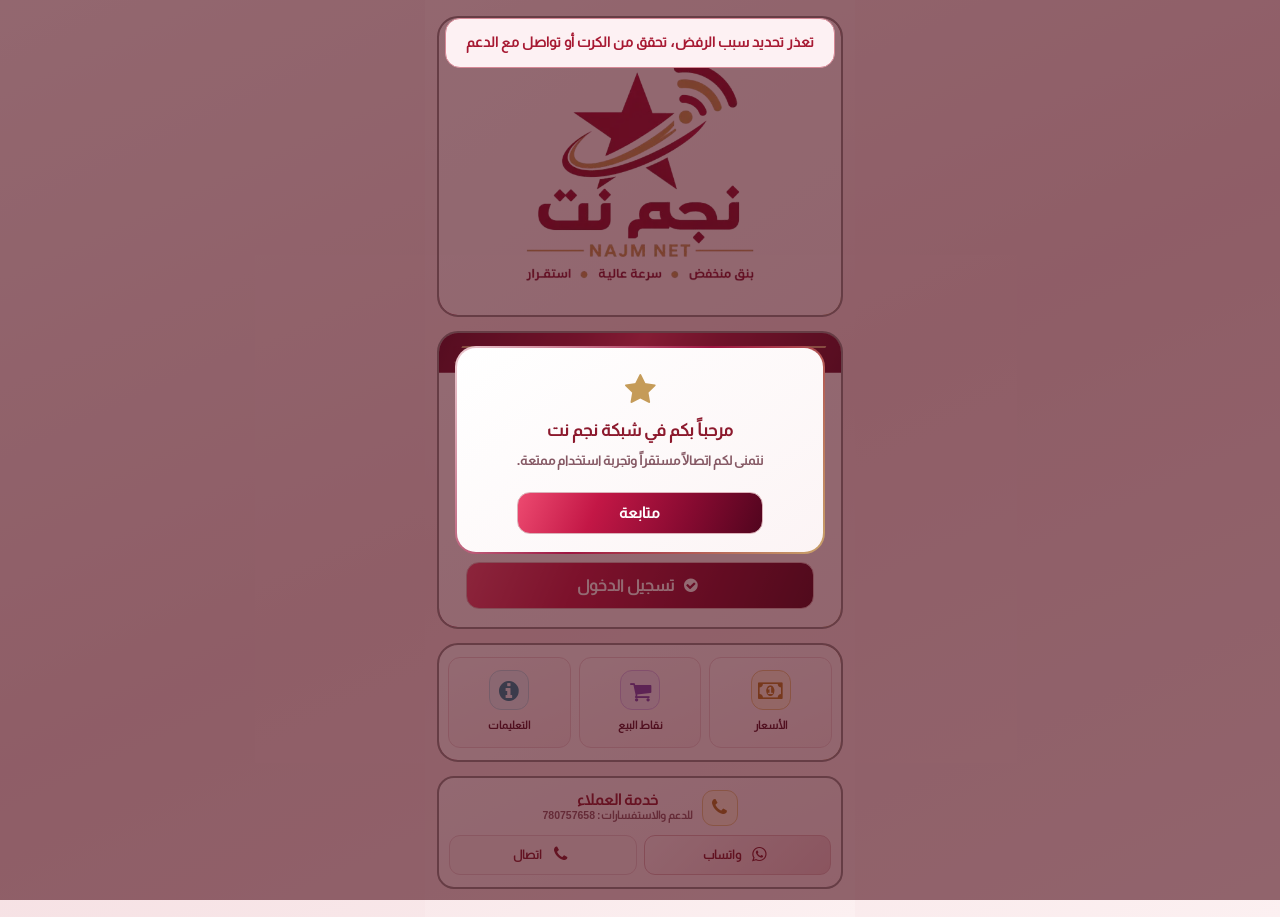
==== flogin.html @ db945528 "feat: upload audited Najm Hotspot portal and regression checks" ====
$(if var == "")
<!doctype html><html lang="ar" dir="rtl"><head><meta charset="utf-8"><meta name="viewport" content="width=device-width,initial-scale=1"><title>نجم نت - تسجيل الدخول</title><style>body{font-family:Arial,sans-serif;max-width:450px;margin:40px auto;padding:14px;text-align:center;background:#eef2f5;color:#1b2330}form{border:1px solid #b0b8c1;border-radius:14px;background:#fff;padding:22px}input,button{font-size:17px;display:block;width:100%;box-sizing:border-box;margin:12px 0;padding:12px;border-radius:9px;border:1px solid #8895a7}button{color:#fff;background:#1262ad;border:0}p{line-height:1.8}</style></head><body><h2>نجم نت</h2><p>أدخل رقم الكرت لتسجيل الدخول.</p>$(if error)<p role="alert" style="color:#a11629">الكرت خطأ، حاول بكرت آخر</p>$(endif)<form action="$(link-login-only)" method="post"><input name="username" maxlength="64" placeholder="رقم الكرت / اسم المستخدم" required autocomplete="off"><button type="submit">دخول</button></form><p><a href="index.html">فتح الصفحة الرئيسية</a></p><script>(function(){
/* A direct Hotspot /login or /flogin request should use the main portal too.
   Keep the original RouterOS reason for its single shared Arabic classifier. */
var reason='$(error-orig-esc)' || '$(error-esc)', url='index.html';
if (reason) { try { sessionStorage.setItem('najm_login_error_v1',reason); }
catch (ignore) { url+='?hotspot_error='+reason; } }
window.location.replace(url);
})();</script></body></html>
$(else)
$(if error == "")
{"logged_in":"$(logged-in)","action":"onLoginStart"}
$(else)
{"logged_in":"$(logged-in)","error_orig":"$(error-orig-esc)","error":"$(error-esc)","action":"onLoginError"}
$(endif)
$(endif)
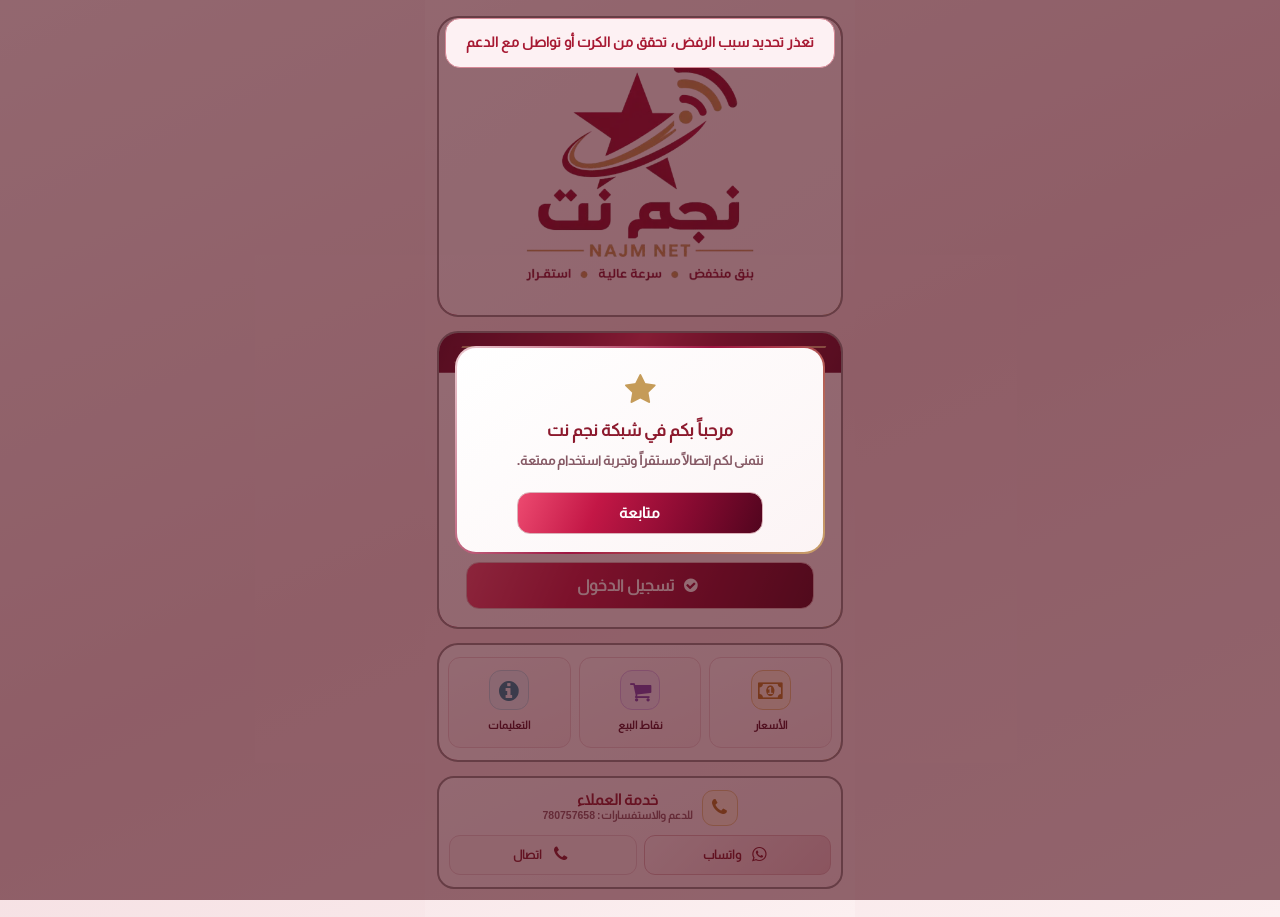
==== commit 03e45e8f: "fix(hotspot): audit legacy login and RADIUS errors; document test limits" ====
--- a/flogin.html
+++ b/flogin.html
@@ -1,5 +1,5 @@
 $(if var == "")
-<!doctype html><html lang="ar" dir="rtl"><head><meta charset="utf-8"><meta name="viewport" content="width=device-width,initial-scale=1"><title>نجم نت - تسجيل الدخول</title><style>body{font-family:Arial,sans-serif;max-width:450px;margin:40px auto;padding:14px;text-align:center;background:#eef2f5;color:#1b2330}form{border:1px solid #b0b8c1;border-radius:14px;background:#fff;padding:22px}input,button{font-size:17px;display:block;width:100%;box-sizing:border-box;margin:12px 0;padding:12px;border-radius:9px;border:1px solid #8895a7}button{color:#fff;background:#1262ad;border:0}p{line-height:1.8}</style></head><body><h2>نجم نت</h2><p>أدخل رقم الكرت لتسجيل الدخول.</p>$(if error)<p role="alert" style="color:#a11629">الكرت خطأ، حاول بكرت آخر</p>$(endif)<form action="$(link-login-only)" method="post"><input name="username" maxlength="64" placeholder="رقم الكرت / اسم المستخدم" required autocomplete="off"><button type="submit">دخول</button></form><p><a href="index.html">فتح الصفحة الرئيسية</a></p><script>(function(){
+<!doctype html><html lang="ar" dir="rtl"><head><meta charset="utf-8"><meta name="viewport" content="width=device-width,initial-scale=1"><title>نجم نت - تسجيل الدخول</title><style>body{font-family:Arial,sans-serif;max-width:450px;margin:40px auto;padding:14px;text-align:center;background:#eef2f5;color:#1b2330}form{border:1px solid #b0b8c1;border-radius:14px;background:#fff;padding:22px}input,button{font-size:17px;display:block;width:100%;box-sizing:border-box;margin:12px 0;padding:12px;border-radius:9px;border:1px solid #8895a7}button{color:#fff;background:#1262ad;border:0}p{line-height:1.8}</style></head><body><h2>نجم نت</h2><p>أدخل رقم الكرت لتسجيل الدخول.</p>$(if error)<p role="alert" style="color:#a11629">تعذر تسجيل الدخول. تحقق من الكرت أو تواصل مع الدعم.</p>$(endif)<form action="$(link-login-only)" method="post"><input name="username" maxlength="64" placeholder="رقم الكرت / اسم المستخدم" required autocomplete="off"><button type="submit">دخول</button></form><p><a href="index.html">فتح الصفحة الرئيسية</a></p><script>(function(){
 /* A direct Hotspot /login or /flogin request should use the main portal too.
    Keep the original RouterOS reason for its single shared Arabic classifier. */
 var reason='$(error-orig-esc)' || '$(error-esc)', url='index.html';
